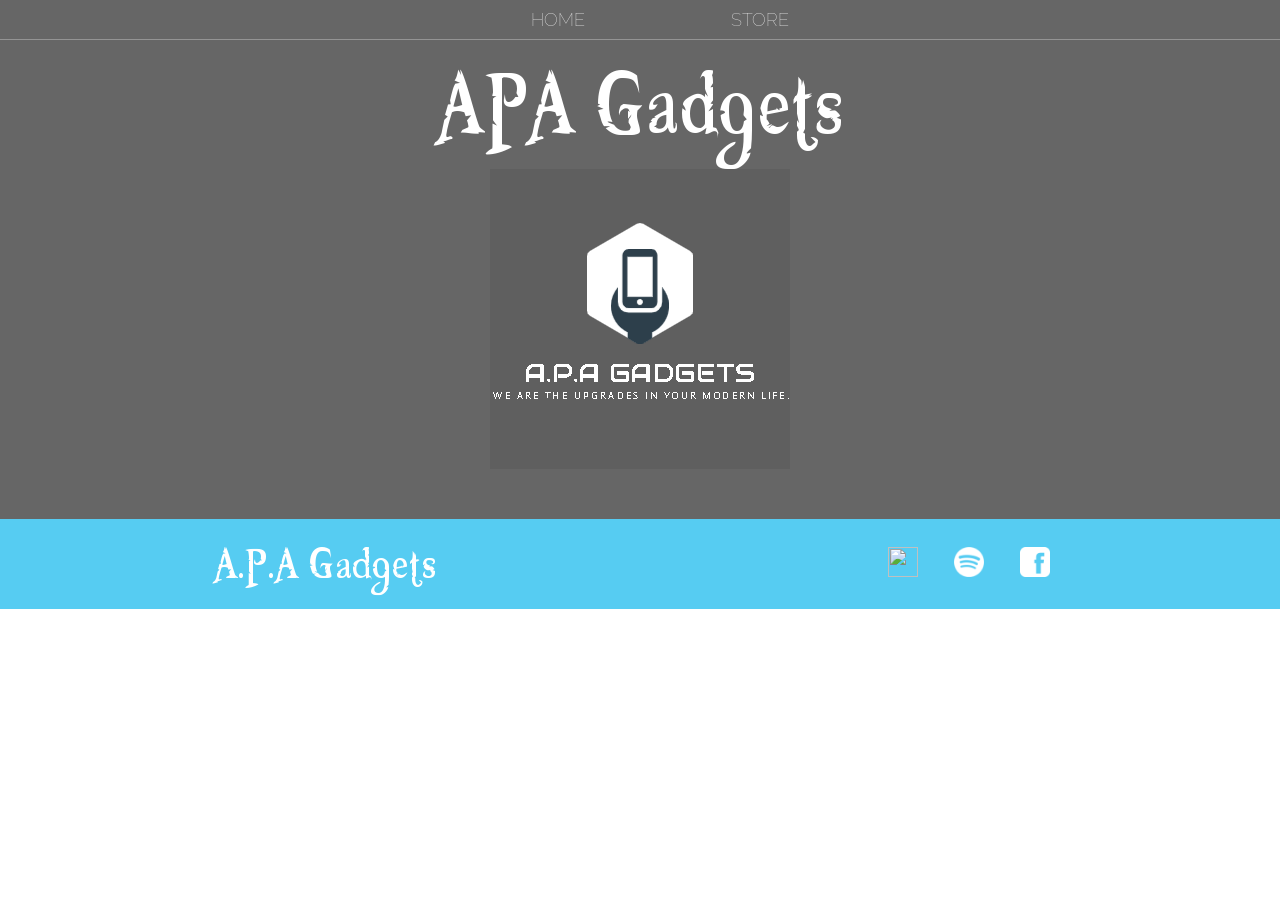
==== index.html @ b4c9f814 "Add files via upload" ====
<!DOCTYPE html>
<html>
    <head>
        <title>APA Gadgets | Store</title>
        <meta name="description" content="This is the description">
        <link rel="stylesheet" href="styles.css" />
    </head>
    <body>
        <header class="main-header">
            <nav class="nav main-nav">
                <ul>
                    <li><a href="index.html">HOME</a></li>
                    <li><a href="store.html">STORE</a></li>
                </ul>
            </nav>
            <h1 class="band-name band-name-large">APA Gadgets</h1>
            <center> <img src="Images/logo.png" width="300" height="300"> <br> </center> </p>
        </header>
        <footer class="main-footer">
            <div class="container main-footer-container">
                <h3 class="band-name">A.P.A Gadgets</h3>
                <ul class="nav footer-nav">
                    <li>
                        <a href="https://www.youtube.com" target="_blank">
                            <img src="Images/YouTube Logo.png">
                        </a>
                    </li>
                    <li>
                        <a href="https://www.spotify.com" target="_blank">
                            <img src="Images/Spotify Logo.png">
                        </a>
                    </li>
                    <li>
                        <a href="https://www.facebook.com" target="_blank">
                            <img src="Images/Facebook Logo.png">
                        </a>
                    </li>
                </ul>
            </div>
        </footer>
    </body>
</html>
---- styles.css ----
@import url('https://fonts.googleapis.com/css?family=Raleway:300,400,700');
@import url("https://fonts.googleapis.com/css?family=Metal+Mania");

@font-face {
    font-family: "Booter - Zero Zero";
    src: url("Fonts/Booter - Zero Zero.woff") format("woff"),
         url("Fonts/Booter - Zero Zero.woff2") format("woff2");
    font-weight: normal;
    font-style: normal;
}

* {
    box-sizing: border-box;
    font-family: Raleway;
    color: #777;
}

html, body {
    margin: 0;
    padding: 0;
    min-height: 100%;
}

.nav ul {
    margin: 0;
}

.nav li {
    display: inline;
}

.nav a {
    display: inline-block;
    padding: .5em;
    color: white;
    text-decoration: none;
}

.main-nav {
    text-align: center;
    font-size: 1.1em;
    font-weight: lighter;
    border-bottom: 1px solid rgba(255, 255, 255, .3)
}

.main-nav li {
    padding: 0 5%;
}

.nav a:hover {
    background-color: rgba(255, 255, 255, .3)
}

.main-header {
    background-color: rgba(0, 0, 0, .6);
    background-image: url("Images/Header bg.jpg");
    background-blend-mode: multiply;
    background-size: cover;
    padding-bottom: 30px;
}

.band-name {
    text-align: center;
    margin: 0;
    font-size: 4em;
    font-family: "Booter - Zero Zero";
    font-weight: normal;
    color: white;
}

.band-name-large {
    font-size: 8em;
}

.content-section {
    margin: 1em;
}

.container {
    max-width: 900px;
    margin: 0 auto;
    padding: 0 1.5em;
}
.section-header {
    font-family: "Metal Mania";
    font-weight: normal;
    color: #333;
    text-align: center;
    font-size: 2.5em;
}

.about-band-image {
    float: left;
    height: 200px;
    width: 200px;
    margin: 15px;
    border-radius: 50%;
}

.main-footer {
    background-color: #56CCF2;
    color: white;
    padding: .25em 0;
}

.main-footer-container {
    display: flex;
    align-items: center;
}

.main-footer-container ul {
    flex-grow: 1;
    text-align: end;
}

.footer-nav li {
    padding: 0 .5em;
}

.footer-nav img {
    width: 30px;
    height: 30px;
}

.btn {
    text-align: center;
    vertical-align: middle;
    padding: .67em .67em;
    cursor: pointer;
}

.btn-header {
    margin: .5em 15% 2em 15%;
    color: white;
    border: 2px solid #2D9CDB;
    background-color: rgba(255, 255, 255, .1);
    border-radius: 0;
    font-size: 1.5em;
    font-weight: lighter;
    padding-left: 2em;
    padding-right: 2em;
}

.btn-header:hover {
    background-color: rgba(255, 255, 255, .3);
}

.btn-play {
    display: block;
    margin: 0 auto;
    color: #2D9CDB;
    font-size: 4em;
    border-radius: 50%;
    width: 100px;
    height: 100px;
    padding: 0;
    text-align: center;
}

.btn-primary {
    color: white;
    background-color: #56CCF2;
    border: none;
    border-radius: .3em;
    font-weight: bold;
}

.btn-primary:hover {
    background-color: #2D9CDB;
}

.tour-row {
    border-bottom: 1px solid black;
    padding-bottom: 1em;
    margin-bottom: 1em;
}

.tour-row:last-child {
    border: none;
}

.tour-item {
    display: inline-block;
    padding-right: .5em;
}

.tour-date {
    color: #555;
    width: 11%;
    font-weight: bold;
}

.tour-city {
    width: 24%;
}

.tour-arena {
    width: 42%;
}

.tour-btn {
    max-width: 19%;
}

.shop-item {
    margin: 30px;
}

.shop-item-title {
    display: block;
    width: 100%;
    text-align: center;
    font-weight: bold;
    font-size: 1.5em;
    color: #333;
    margin-bottom: 15px;
}

.shop-item-image {
    height: 250px;
}

.shop-item-details {
    display: flex;
    align-items: center;
    padding: 5px;
}

.shop-item-price {
    flex-grow: 1;
    color: #333;
}

.shop-items {
    display: flex;
    flex-wrap: wrap;
    justify-content: space-around;
}

.cart-header {
    font-weight: bold;
    font-size: 1.25em;
    color: #333;
}

.cart-column {
    display: flex;
    align-items: center;
    border-bottom: 1px solid black;
    margin-right: 1.5em;
    padding-bottom: 10px;
    margin-top: 10px;
}

.cart-row {
    display: flex;
}

.cart-item {
    width: 45%;
}

.cart-price {
    width: 20%;
    font-size: 1.2em;
    color: #333;
}

.cart-quantity {
    width: 35%;
}

.cart-item-title {
    color: #333;
    margin-left: .5em;
    font-size: 1.2em;
}

.cart-item-image {
    width: 75px;
    height: auto;
    border-radius: 10px;
}

.btn-danger {
    color: white;
    background-color: #EB5757;
    border: none;
    border-radius: .3em;
    font-weight: bold;
}

.btn-danger:hover {
    background-color: #CC4C4C;
}

.cart-quantity-input {
    height: 34px;
    width: 50px;
    border-radius: 5px;
    border: 1px solid #56CCF2;
    background-color: #eee;
    color: #333;
    padding: 0;
    text-align: center;
    font-size: 1.2em;
    margin-right: 25px;
}

.cart-row:last-child {
    border-bottom: 1px solid black;
}

.cart-row:last-child .cart-column {
    border: none;
}

.cart-total {
    text-align: end;
    margin-top: 10px;
    margin-right: 10px;
}

.cart-total-title {
    font-weight: bold;
    font-size: 1.5em;
    color: black;
    margin-right: 20px;
}

.cart-total-price {
    color: #333;
    font-size: 1.1em;
}

.btn-purchase {
    display: block;
    margin: 40px auto 80px auto;
    font-size: 1.75em;
}
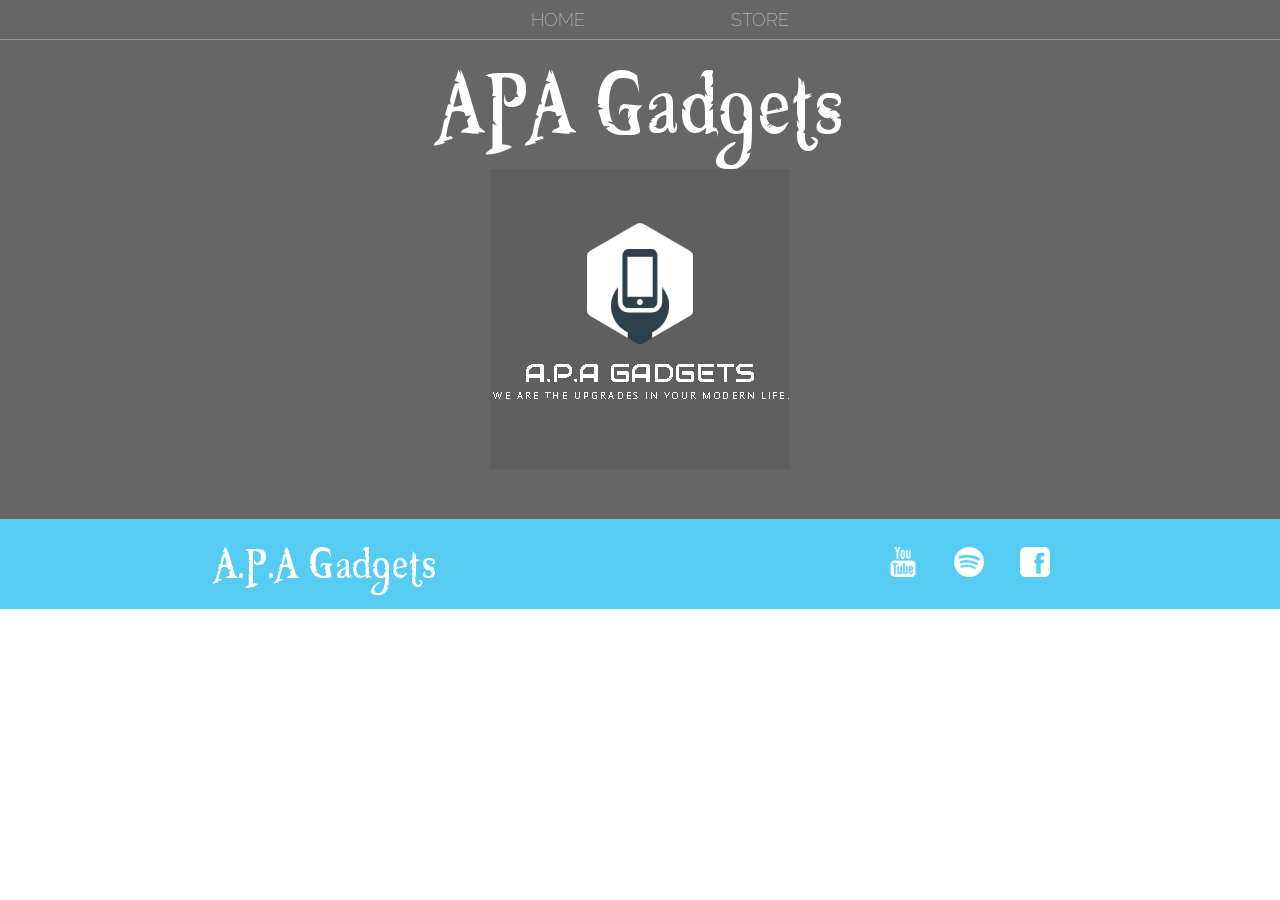
==== commit 73a006d5: "Update index.html" ====
--- a/index.html
+++ b/index.html
@@ -22,7 +22,7 @@
                 <ul class="nav footer-nav">
                     <li>
                         <a href="https://www.youtube.com" target="_blank">
-                            <img src="Images/YouTube Logo.png">
+                            <img src="Images/Youtube Logo.png">
                         </a>
                     </li>
                     <li>
@@ -39,4 +39,4 @@
             </div>
         </footer>
     </body>
-</html>+</html>
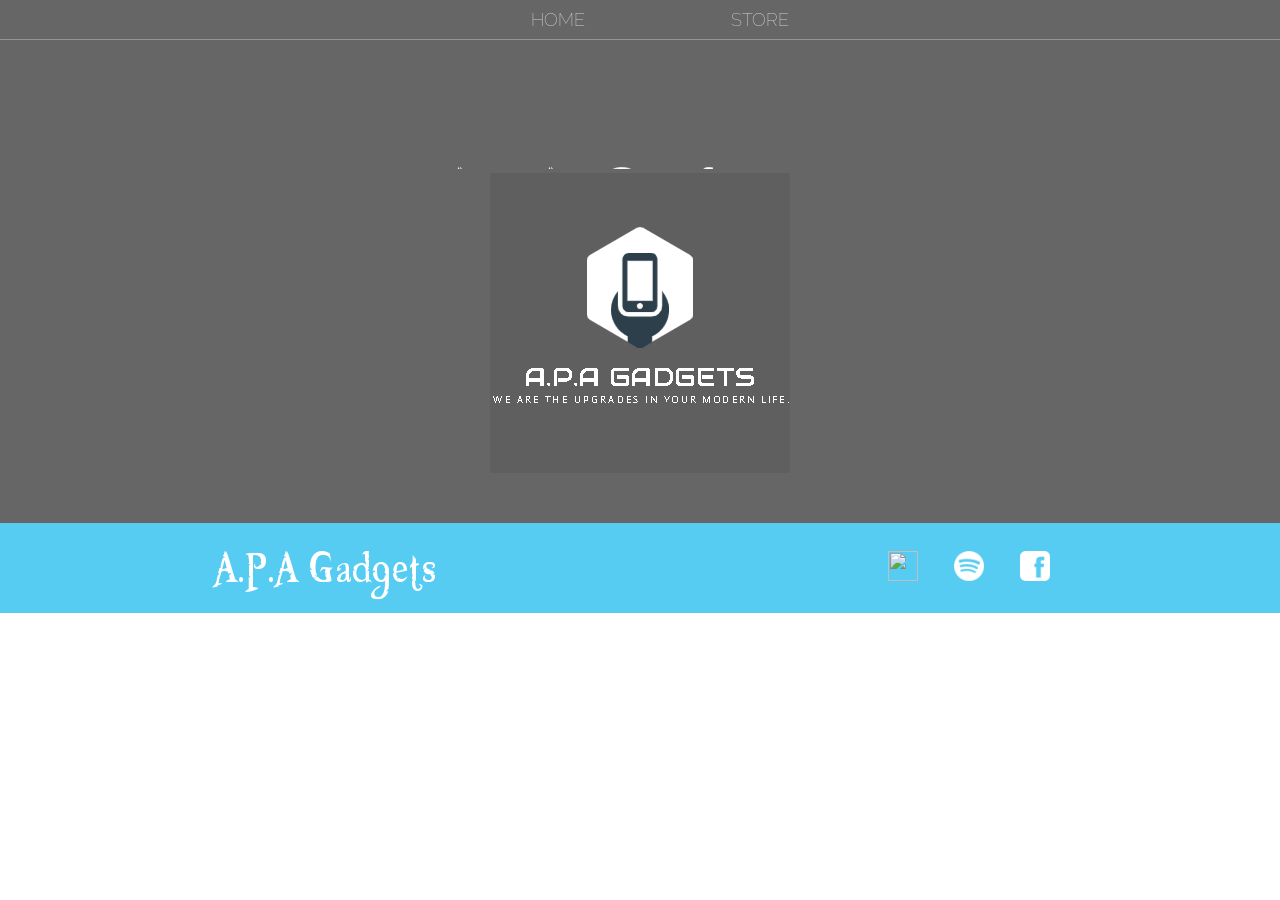
==== commit 8c19f655: "Update index.html" ====
--- a/index.html
+++ b/index.html
@@ -6,6 +6,7 @@
         <link rel="stylesheet" href="styles.css" />
     </head>
     <body>
+
         <header class="main-header">
             <nav class="nav main-nav">
                 <ul>
@@ -13,16 +14,19 @@
                     <li><a href="store.html">STORE</a></li>
                 </ul>
             </nav>
+<marquee behavior="scroll" direction="up" scrollamount="4">
             <h1 class="band-name band-name-large">APA Gadgets</h1>
+</marquee>
             <center> <img src="Images/logo.png" width="300" height="300"> <br> </center> </p>
         </header>
+
         <footer class="main-footer">
             <div class="container main-footer-container">
                 <h3 class="band-name">A.P.A Gadgets</h3>
                 <ul class="nav footer-nav">
                     <li>
                         <a href="https://www.youtube.com" target="_blank">
-                            <img src="Images/Youtube Logo.png">
+                            <img src="Images/YouTube Logo.png">
                         </a>
                     </li>
                     <li>
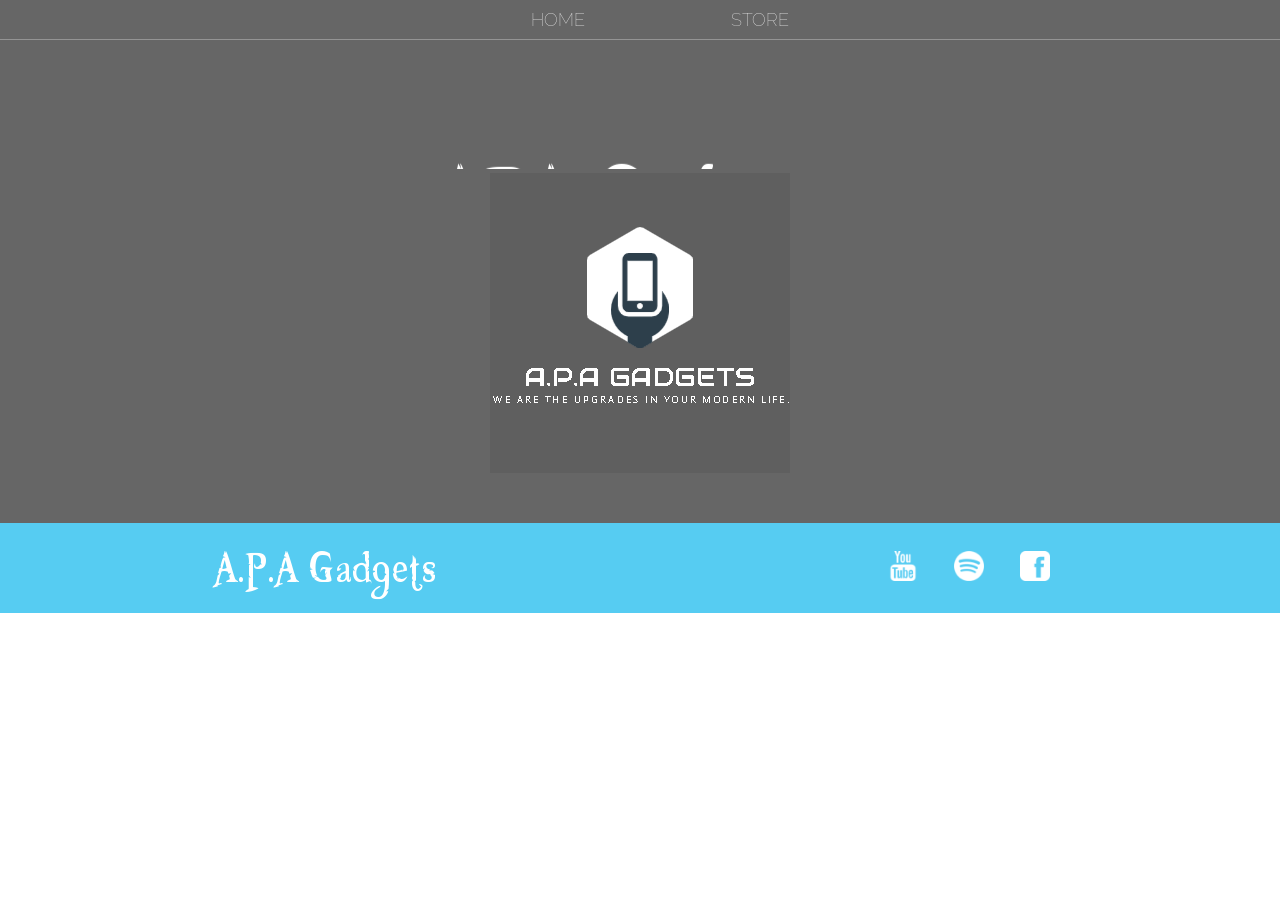
==== commit 06413766: "Update index.html" ====
--- a/index.html
+++ b/index.html
@@ -26,7 +26,7 @@
                 <ul class="nav footer-nav">
                     <li>
                         <a href="https://www.youtube.com" target="_blank">
-                            <img src="Images/YouTube Logo.png">
+                            <img src="Images/Youtube Logo.png">
                         </a>
                     </li>
                     <li>
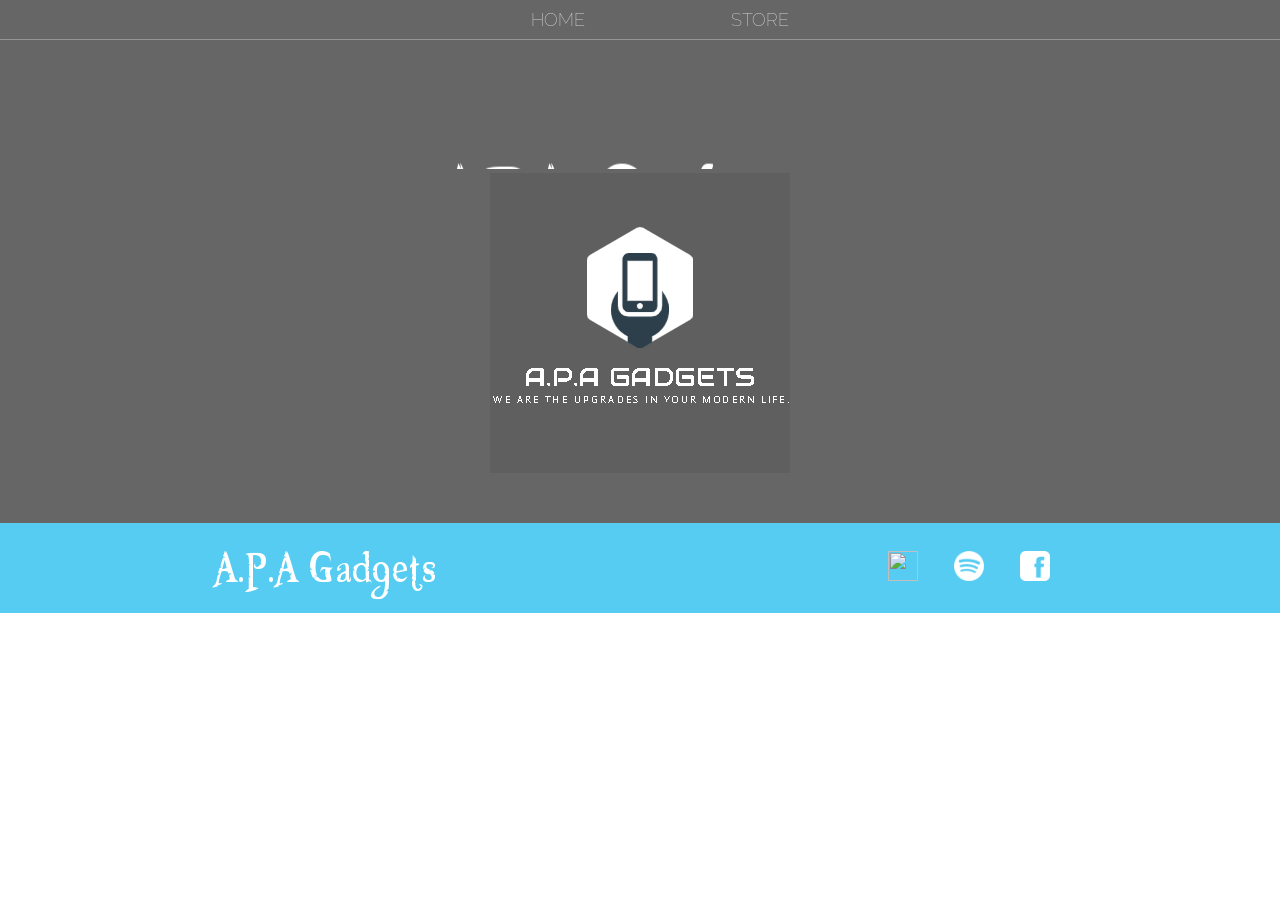
==== commit 55e1969a: "Add files via upload" ====
--- a/index.html
+++ b/index.html
@@ -26,7 +26,7 @@
                 <ul class="nav footer-nav">
                     <li>
                         <a href="https://www.youtube.com" target="_blank">
-                            <img src="Images/Youtube Logo.png">
+                            <img src="Images/YouTube Logo.png">
                         </a>
                     </li>
                     <li>
@@ -43,4 +43,4 @@
             </div>
         </footer>
     </body>
-</html>
+</html>
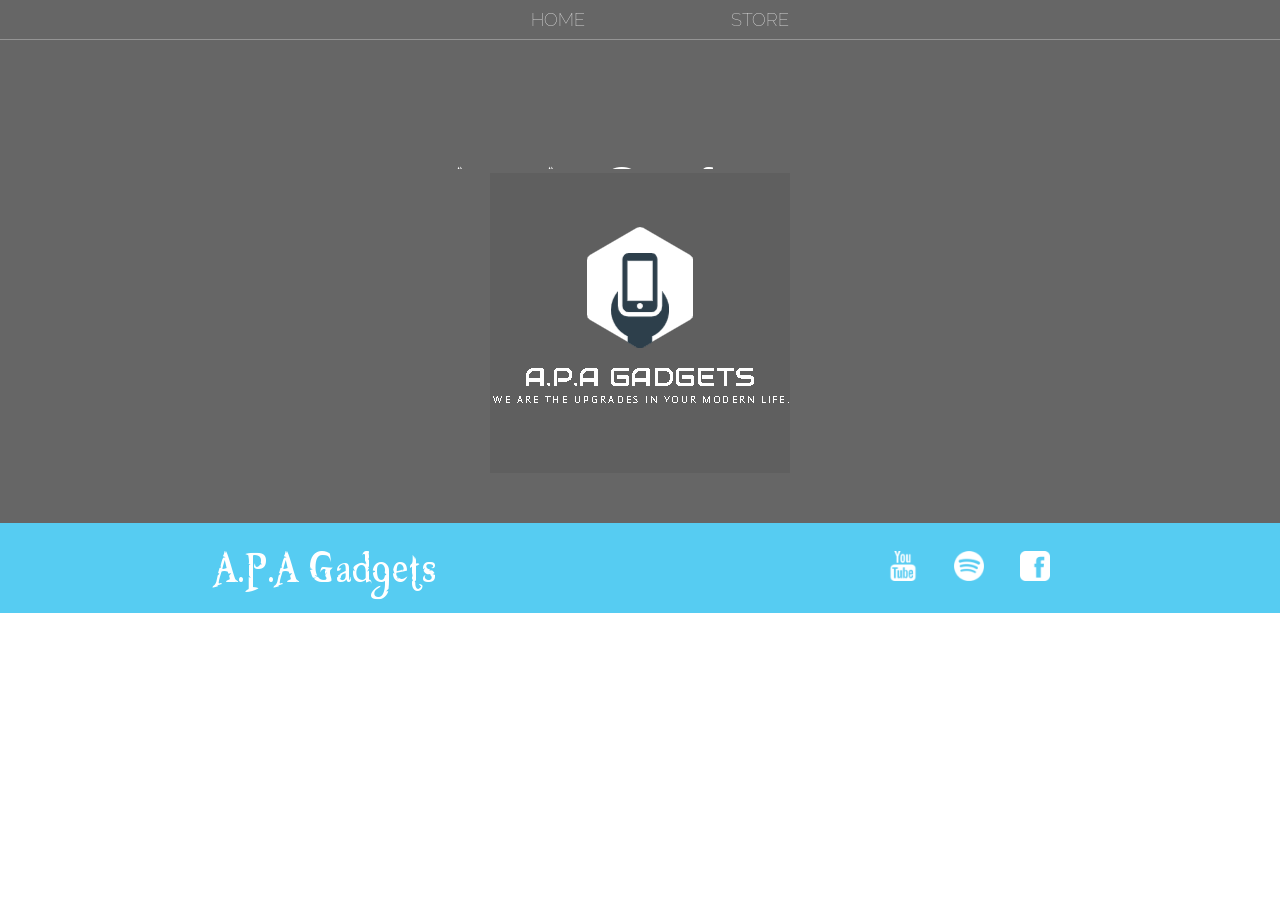
==== commit 661e6ed9: "Update index.html" ====
--- a/index.html
+++ b/index.html
@@ -26,7 +26,7 @@
                 <ul class="nav footer-nav">
                     <li>
                         <a href="https://www.youtube.com" target="_blank">
-                            <img src="Images/YouTube Logo.png">
+                            <img src="Images/Youtube Logo.png">
                         </a>
                     </li>
                     <li>
@@ -43,4 +43,4 @@
             </div>
         </footer>
     </body>
-</html>+</html>
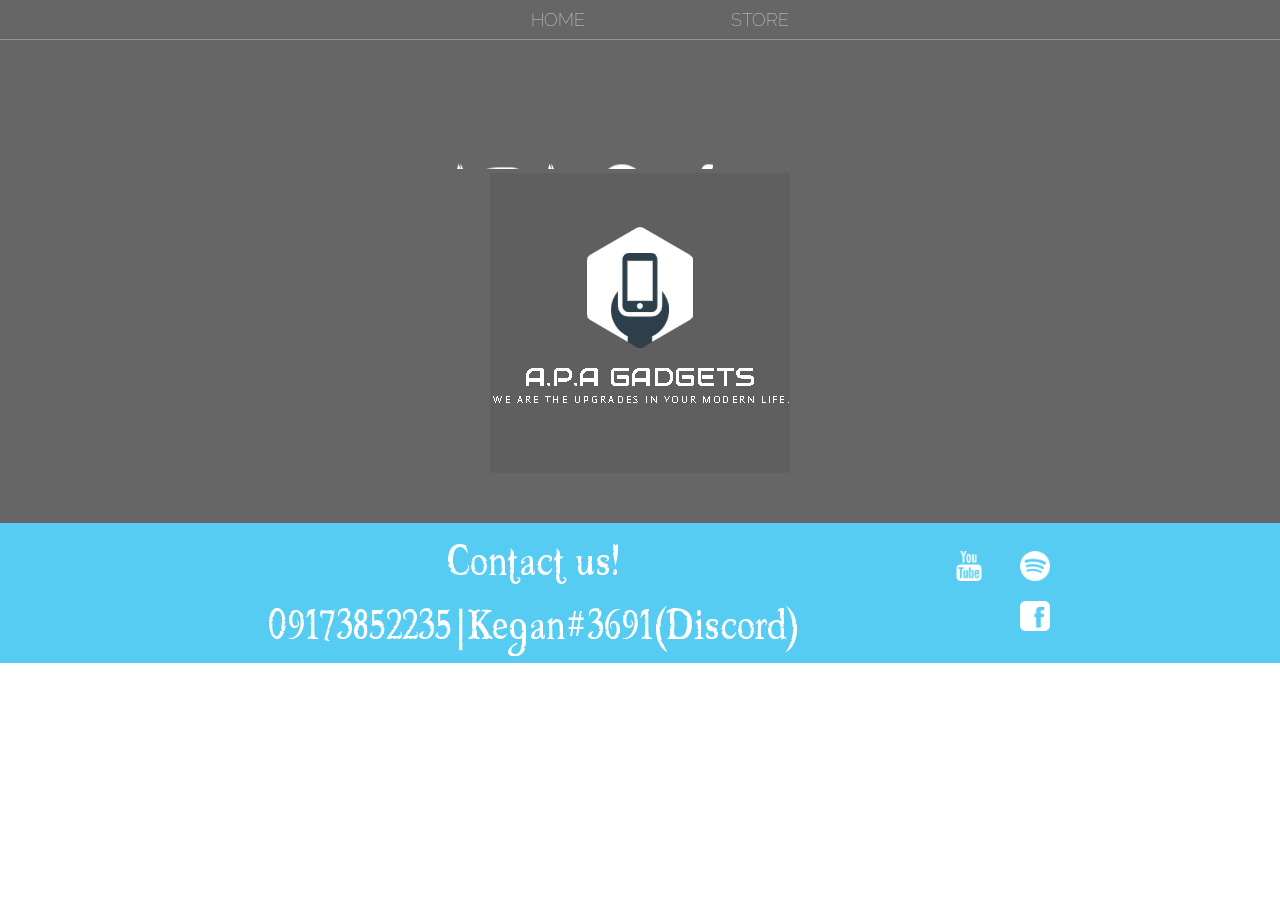
==== commit 8ea24daf: "Update index.html" ====
--- a/index.html
+++ b/index.html
@@ -22,7 +22,7 @@
 
         <footer class="main-footer">
             <div class="container main-footer-container">
-                <h3 class="band-name">A.P.A Gadgets</h3>
+                <h3 class="band-name">Contact us! 09173852235|Kegan#3691(Discord)</h3>
                 <ul class="nav footer-nav">
                     <li>
                         <a href="https://www.youtube.com" target="_blank">
